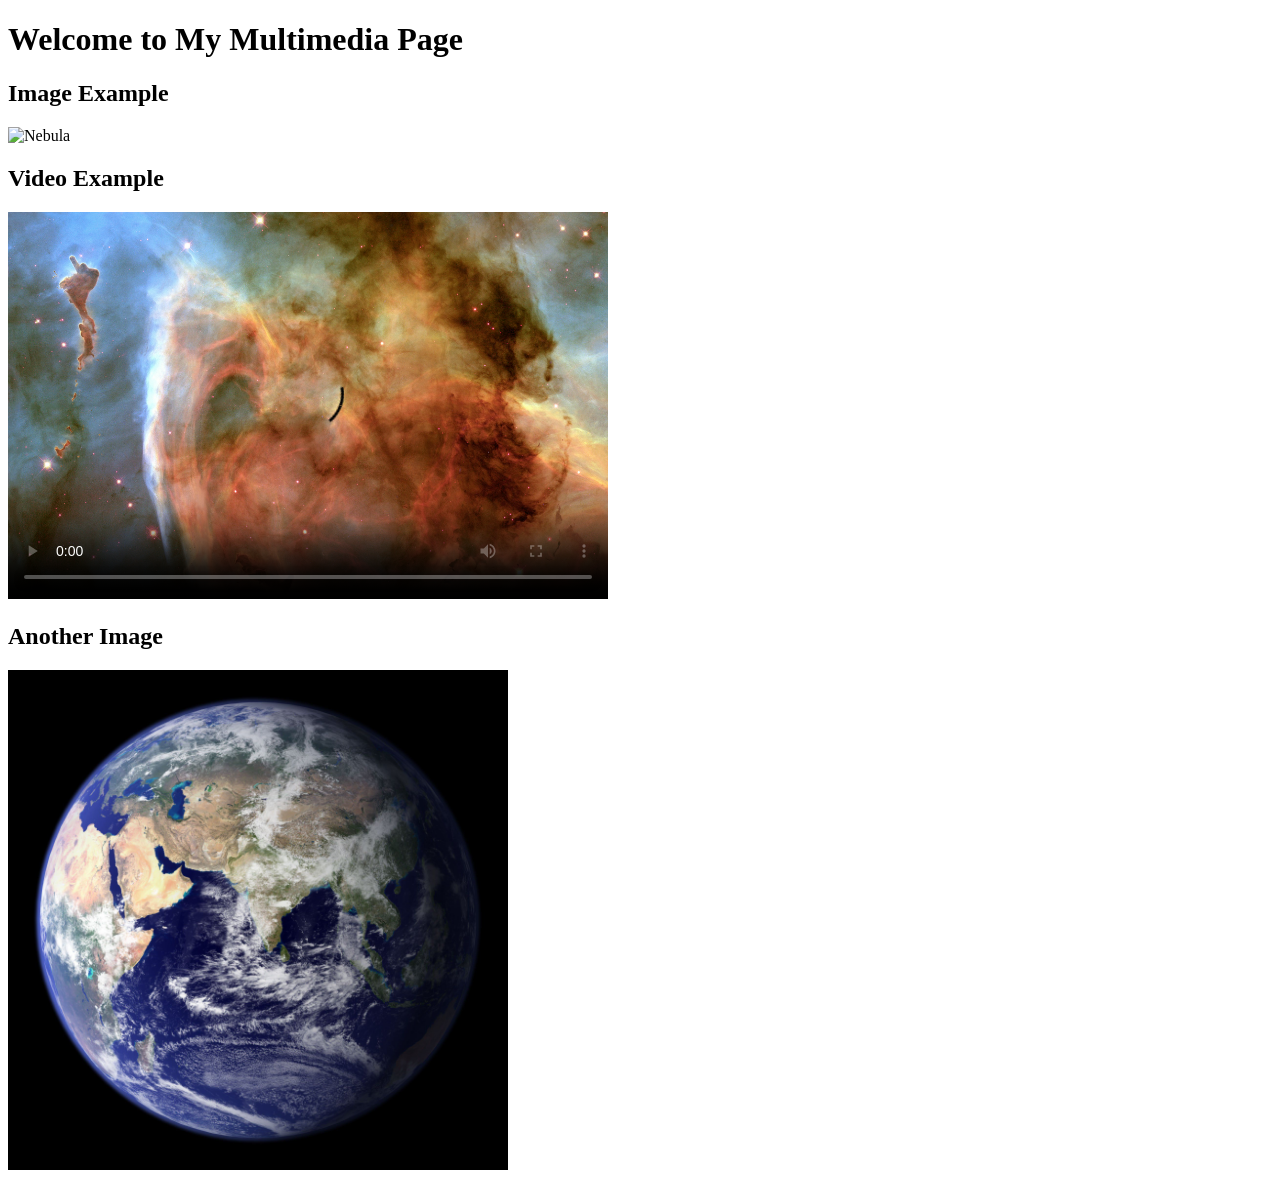
==== lab2/part1/index.html @ f396e2bb "added lab2 part1 files" ====
<!DOCTYPE html>
<html lang="en">
<head>
<meta charset="utf-8">
<!-- Name: Majd Kaleel
File: index.html 
Date: 04 June 2026
Lab 2 part 1 for INFT1206 A splash page demonstrating images, video, and audio.
-->
<title>INFT1206 - Lab 2 Part 1</title>
  <meta name="viewport" content="width=device-width, initial-scale=1.0">
</head>

<body>

<!--
Name: Majd
File: index.html
Date: 04 June 2026
INFT1206 – Web Development Fundamentals
A multimedia splash page with images, video, and audio.
-->

<h1>Welcome to My Multimedia Page</h1>

<h2>Image Example</h2>
<img src="images/nebula.jpg" alt="Nebula" width="500">

<h2>Video Example</h2>
<video controls width="600" poster="images/poster.jpg">
  <source src="media/space.mp4" type="video/mp4">
  <source src="media/galaxy.mp4" type="video/mp4">
  Your browser does not support the video tag.
</video>

<h2>Another Image</h2>
<img src="images/planet.jpg" alt="Planet" width="500">

</body>
</html>
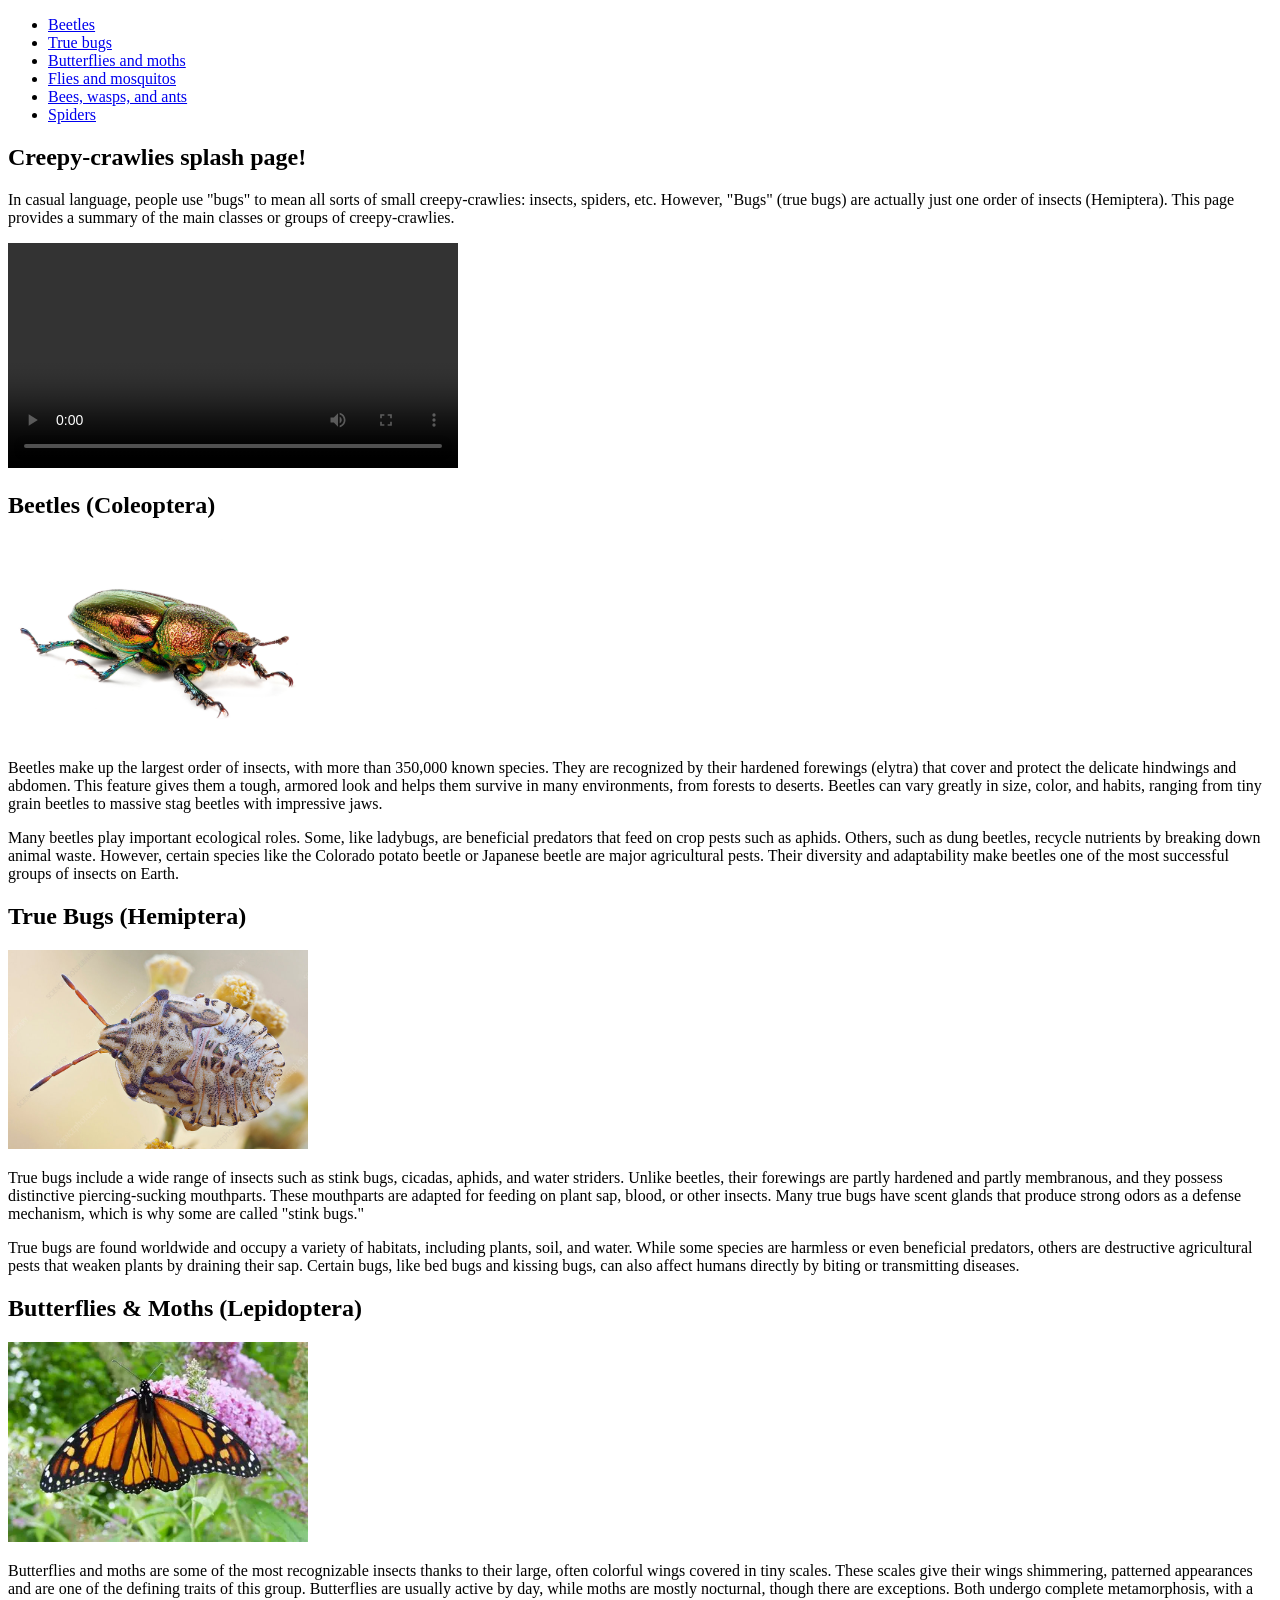
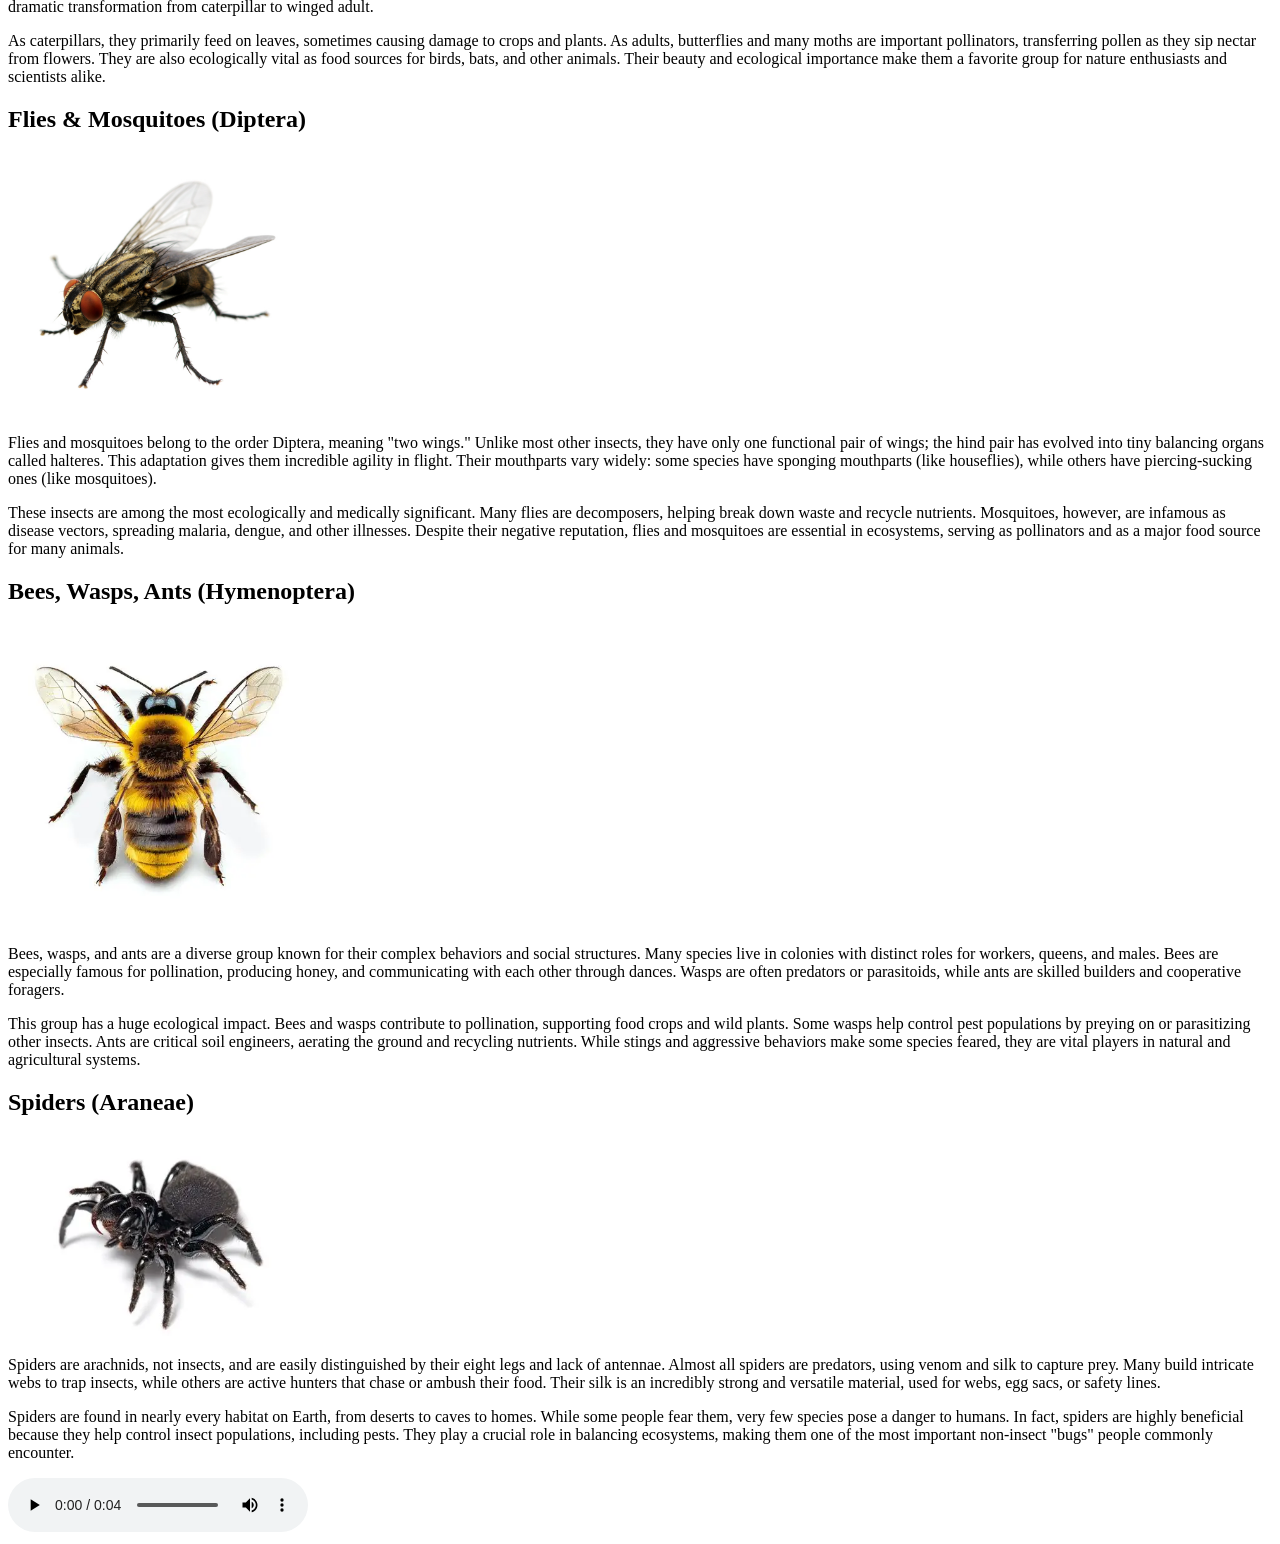
==== commit 38951e22: "added lab2 part1 changed lab2 part1 file" ====
--- a/lab2/part1/index.html
+++ b/lab2/part1/index.html
@@ -1,40 +1,215 @@
-<!DOCTYPE html>
-<html lang="en">
-<head>
-<meta charset="utf-8">
-<!-- Name: Majd Kaleel
-File: index.html 
-Date: 04 June 2026
-Lab 2 part 1 for INFT1206 A splash page demonstrating images, video, and audio.
--->
-<title>INFT1206 - Lab 2 Part 1</title>
-  <meta name="viewport" content="width=device-width, initial-scale=1.0">
-</head>
-
-<body>
-
 <!--
 Name: Majd
 File: index.html
 Date: 04 June 2026
-INFT1206 – Web Development Fundamentals
-A multimedia splash page with images, video, and audio.
+Creepy crawlies splash page with multimedia.
 -->
 
-<h1>Welcome to My Multimedia Page</h1>
-
-<h2>Image Example</h2>
-<img src="images/nebula.jpg" alt="Nebula" width="500">
-
-<h2>Video Example</h2>
-<video controls width="600" poster="images/poster.jpg">
-  <source src="media/space.mp4" type="video/mp4">
-  <source src="media/galaxy.mp4" type="video/mp4">
-  Your browser does not support the video tag.
-</video>
-
-<h2>Another Image</h2>
-<img src="images/planet.jpg" alt="Planet" width="500">
-
-</body>
+<!doctype html>
+<html lang="en">
+  <head>
+    <meta charset="utf-8" />
+    <title>Creepy crawlies!</title>
+    <link href="style.css" rel="stylesheet" />
+  </head>
+  <body>
+    <header>
+      <nav>
+        <ul>
+          <li><a href="#beetles">Beetles</a></li>
+          <li><a href="#true_bugs">True bugs</a></li>
+          <li><a href="#butterflies_moths">Butterflies and moths</a></li>
+          <li><a href="#flies_mosquitos">Flies and mosquitos</a></li>
+          <li><a href="#bees_wasps_ants">Bees, wasps, and ants</a></li>
+          <li><a href="#spiders">Spiders</a></li>
+        </ul>
+      </nav>
+
+      <section>
+        <h1>Creepy-crawlies splash page!</h1>
+
+        <p>
+          In casual language, people use "bugs" to mean all sorts of small
+          creepy-crawlies: insects, spiders, etc. However, "Bugs" (true bugs)
+          are actually just one order of insects (Hemiptera). This page
+          provides a summary of the main classes or groups of
+          creepy-crawlies.
+        </p>
+
+        <!-- REQUIRED MULTIMEDIA (video) -->
+        <video controls width="450">
+          <source src="media/insects.mp4" type="video/mp4">
+        </video>
+
+      </section>
+    </header>
+
+    <main>
+
+      <section id="beetles">
+        <h2>Beetles (Coleoptera)</h2>
+
+        <!-- REQUIRED IMAGE -->
+        <img src="images/beetle.jpg" alt="Beetle" width="300">
+
+        <p>
+          Beetles make up the largest order of insects, with more than
+          350,000 known species. They are recognized by their hardened
+          forewings (elytra) that cover and protect the delicate hindwings
+          and abdomen. This feature gives them a tough, armored look and
+          helps them survive in many environments, from forests to deserts.
+          Beetles can vary greatly in size, color, and habits, ranging from
+          tiny grain beetles to massive stag beetles with impressive jaws.
+        </p>
+        <p>
+          Many beetles play important ecological roles. Some, like ladybugs,
+          are beneficial predators that feed on crop pests such as aphids.
+          Others, such as dung beetles, recycle nutrients by breaking down
+          animal waste. However, certain species like the Colorado potato
+          beetle or Japanese beetle are major agricultural pests. Their
+          diversity and adaptability make beetles one of the most successful
+          groups of insects on Earth.
+        </p>
+      </section>
+
+      <section id="true_bugs">
+        <h2>True Bugs (Hemiptera)</h2>
+
+        <!-- REQUIRED IMAGE -->
+        <img src="images/truebug.jpg" alt="True bug" width="300">
+
+        <p>
+          True bugs include a wide range of insects such as stink bugs,
+          cicadas, aphids, and water striders. Unlike beetles, their
+          forewings are partly hardened and partly membranous, and they
+          possess distinctive piercing-sucking mouthparts. These mouthparts
+          are adapted for feeding on plant sap, blood, or other insects. Many
+          true bugs have scent glands that produce strong odors as a defense
+          mechanism, which is why some are called "stink bugs."
+        </p>
+
+        <p>
+          True bugs are found worldwide and occupy a variety of habitats,
+          including plants, soil, and water. While some species are harmless
+          or even beneficial predators, others are destructive agricultural
+          pests that weaken plants by draining their sap. Certain bugs, like
+          bed bugs and kissing bugs, can also affect humans directly by
+          biting or transmitting diseases.
+        </p>
+      </section>
+
+      <section id="butterflies_moths">
+        <h2>Butterflies & Moths (Lepidoptera)</h2>
+
+        <!-- REQUIRED IMAGE -->
+        <img src="images/butterfly.jpg" alt="Butterfly" width="300">
+
+        <p>
+          Butterflies and moths are some of the most recognizable insects
+          thanks to their large, often colorful wings covered in tiny scales.
+          These scales give their wings shimmering, patterned appearances and
+          are one of the defining traits of this group. Butterflies are
+          usually active by day, while moths are mostly nocturnal, though
+          there are exceptions. Both undergo complete metamorphosis, with a
+          dramatic transformation from caterpillar to winged adult.
+        </p>
+
+        <p>
+          As caterpillars, they primarily feed on leaves, sometimes causing
+          damage to crops and plants. As adults, butterflies and many moths
+          are important pollinators, transferring pollen as they sip nectar
+          from flowers. They are also ecologically vital as food sources for
+          birds, bats, and other animals. Their beauty and ecological
+          importance make them a favorite group for nature enthusiasts and
+          scientists alike.
+        </p>
+      </section>
+
+      <section id="flies_mosquitos">
+        <h2>Flies & Mosquitoes (Diptera)</h2>
+
+        <!-- REQUIRED IMAGE -->
+        <img src="images/fly.jpg" alt="Fly" width="300">
+
+        <p>
+          Flies and mosquitoes belong to the order Diptera, meaning "two
+          wings." Unlike most other insects, they have only one functional
+          pair of wings; the hind pair has evolved into tiny balancing organs
+          called halteres. This adaptation gives them incredible agility in
+          flight. Their mouthparts vary widely: some species have sponging
+          mouthparts (like houseflies), while others have piercing-sucking
+          ones (like mosquitoes).
+        </p>
+
+        <p>
+          These insects are among the most ecologically and medically
+          significant. Many flies are decomposers, helping break down waste
+          and recycle nutrients. Mosquitoes, however, are infamous as disease
+          vectors, spreading malaria, dengue, and other illnesses. Despite
+          their negative reputation, flies and mosquitoes are essential in
+          ecosystems, serving as pollinators and as a major food source for
+          many animals.
+        </p>
+      </section>
+
+      <section id="bees_wasps_ants">
+        <h2>Bees, Wasps, Ants (Hymenoptera)</h2>
+
+        <!-- REQUIRED IMAGE -->
+        <img src="images/bee.jpg" alt="Bee" width="300">
+
+        <p>
+          Bees, wasps, and ants are a diverse group known for their complex
+          behaviors and social structures. Many species live in colonies with
+          distinct roles for workers, queens, and males. Bees are especially
+          famous for pollination, producing honey, and communicating with
+          each other through dances. Wasps are often predators or
+          parasitoids, while ants are skilled builders and cooperative
+          foragers.
+        </p>
+
+        <p>
+          This group has a huge ecological impact. Bees and wasps contribute
+          to pollination, supporting food crops and wild plants. Some wasps
+          help control pest populations by preying on or parasitizing other
+          insects. Ants are critical soil engineers, aerating the ground and
+          recycling nutrients. While stings and aggressive behaviors make
+          some species feared, they are vital players in natural and
+          agricultural systems.
+        </p>
+      </section>
+
+      <section id="spiders">
+        <h2>Spiders (Araneae)</h2>
+
+        <!-- REQUIRED IMAGE -->
+        <img src="images/spider.jpg" alt="Spider" width="300">
+
+        <p>
+          Spiders are arachnids, not insects, and are easily distinguished by
+          their eight legs and lack of antennae. Almost all spiders are
+          predators, using venom and silk to capture prey. Many build
+          intricate webs to trap insects, while others are active hunters
+          that chase or ambush their food. Their silk is an incredibly strong
+          and versatile material, used for webs, egg sacs, or safety lines.
+        </p>
+
+        <p>
+          Spiders are found in nearly every habitat on Earth, from deserts to
+          caves to homes. While some people fear them, very few species pose
+          a danger to humans. In fact, spiders are highly beneficial because
+          they help control insect populations, including pests. They play a
+          crucial role in balancing ecosystems, making them one of the most
+          important non-insect "bugs" people commonly encounter.
+        </p>
+
+        <!-- REQUIRED AUDIO -->
+        <audio controls>
+          <source src="media/spider-sound.mp3" type="audio/mpeg">
+        </audio>
+
+      </section>
+
+    </main>
+  </body>
 </html>
